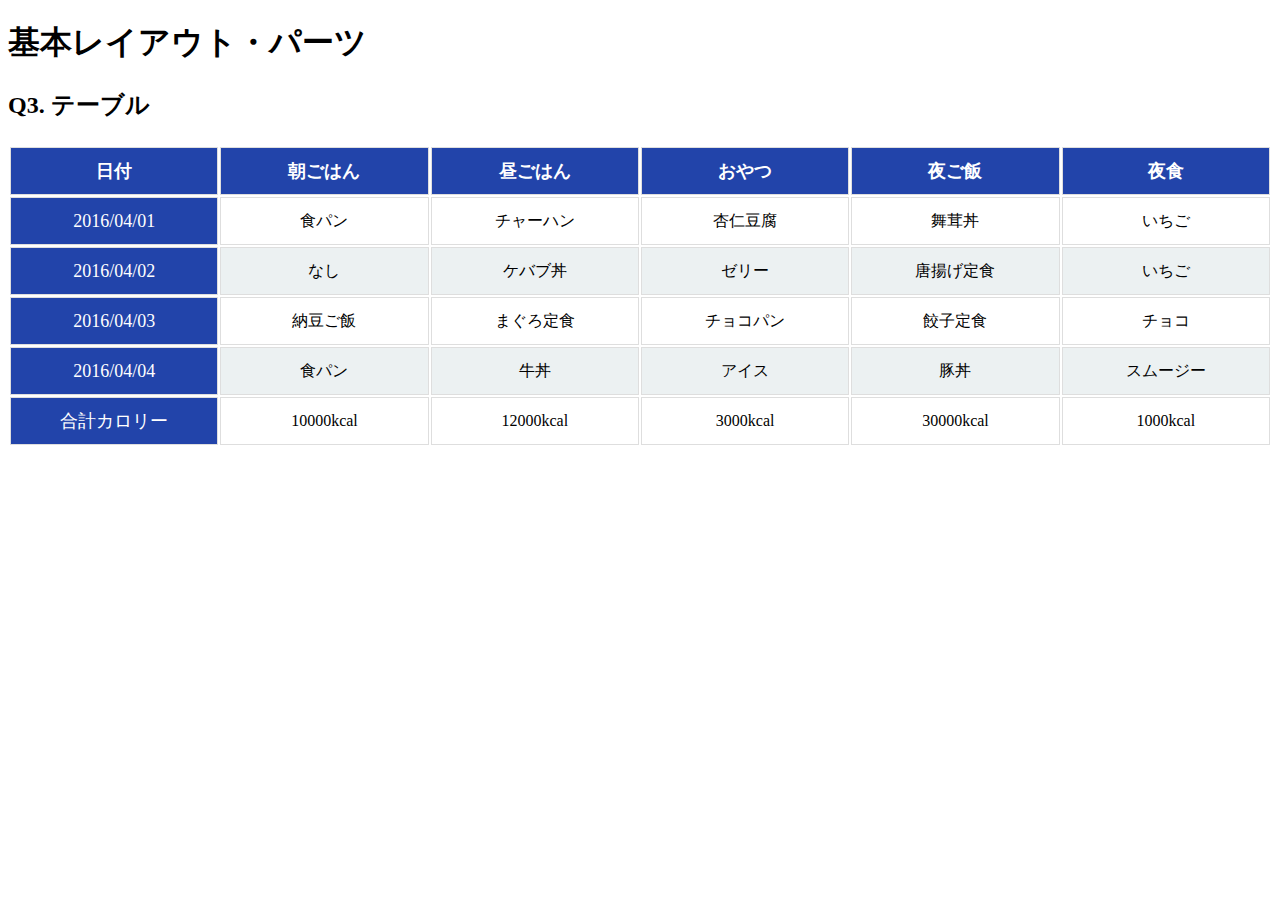
==== layout_parts/q3/index.html @ 7bbe3421 "1から６まで終了しました。" ====
<!DOCTYPE html>
<html>
  <head>
    <meta charset="utf-8">
    <meta http-equiv="X-UA-Compatible" content="IE=edge">
    <meta name="viewport" content="width=device-width, initial-scale=1.0, maximum-scale=1.0, user-scalable=no">
    <meta name="format-detection" content="telephone=no">
    <title>基本レイアウト・パーツ</title>
    <link rel="stylesheet" href="http://gizumo-inc.github.io/sample/front-lesson/layout_parts_new/assets/css/reset.css">
    <link rel="stylesheet" href="http://gizumo-inc.github.io/sample/front-lesson/layout_parts_new/assets/css/base.css">
    <link rel="stylesheet" href="css/style.css">
  </head>
  <body>
    <div class="wrapper">
      <h1 class="title">基本レイアウト・パーツ</h1>
      <h2 class="headline">
        <p class="headline__text">Q3. テーブル</p>
      </h2>
      <div class="box">
        <!-- 回答はクラスq3の要素の中に書いてね -->
        <!-- すでについてるクラスにはstyleを指定しない。styleをつける場合は自分で新たにクラスをつけること -->
        <div class="q3n">
          <table class="menu">
            <thead>
              <tr>
                <th>日付</th>
                <th>朝ごはん</th>
                <th>昼ごはん</th>
                <th>おやつ</th>
                <th>夜ご飯</th>
                <th>夜食</th>
              </tr>
            </thead>
            <tbody>
              <tr>
                <td>2016/04/01</td>
                <td>食パン</td>
                <td>チャーハン</td>
                <td>杏仁豆腐</td>
                <td>舞茸丼</td>
                <td>いちご</td>
              </tr>

              <tr>
                <td>2016/04/02</td>
                <td>なし</td>
                <td>ケバブ丼</td>
                <td>ゼリー</td>
                <td>唐揚げ定食</td>
                <td>いちご</td>
              </tr>

              <tr>
                <td>2016/04/03</td>
                <td>納豆ご飯</td>
                <td>まぐろ定食</td>
                <td>チョコパン</td>
                <td>餃子定食</td>
                <td>チョコ</td>
              </tr>

              <tr>			
                <td>2016/04/04</td>
                <td>食パン</td>
                <td>牛丼</td>
                <td>アイス</td>
                <td>豚丼</td>
                <td>スムージー</td>
              </tr>

              <tr>
                <td>合計カロリー</td>
                <td>10000kcal</td>
                <td>12000kcal</td>
                <td>3000kcal</td>
                <td>30000kcal</td>
                <td>1000kcal</td>
              </tr>

            </tbody>
          </table>
        </div>
        <!-- 回答はクラスq3の要素の中に書いてね -->
      </div>
    </div>
  </body>
</html>
---- layout_parts/q3/css/style.css ----
@charset "UTF-8";

/* 回答はここに書いてね */
.menu{
  width: 100%;
  table-layout: fixed;
  text-align:center;
}

/* データ部分のサイズを指定 */
.menu td{
  font-size:16px;
  line-height:22px;
  border:1px solid #dedede;
  padding:10px;
}
/* 日付の列・行を青くする、文字サイズ・幅を指定 */
.menu td:first-child,.menu thead tr{
  background:#2244aa;
  color:white;
  font-size:18px ;
  line-height:26px;
}
.menu th{
  border:1px solid #dedede;
  padding:10px;
}

.menu tr:nth-child(2n){
  background-color:#ecf1f2;
}
.menu tbody tr:last-child{
  border-top:2px #000 dashed;
}
/* th{
  
  }  */
/*
 日付	朝ごはん	昼ごはん	おやつ	夜ご飯	夜食
2016/04/01	食パン	チャーハン	杏仁豆腐	舞茸丼	いちご
2016/04/02	なし	ケバブ丼	ゼリー	唐揚げ定食	いちご
2016/04/03	納豆ご飯	まぐろ定食	チョコパン	餃子定食	チョコ
2016/04/04	食パン	牛丼	アイス	豚丼	スムージー
合計カロリー	10000kcal	12000kcal	3000kcal	30000kcal	1000kcal */
/* 回答はここに書いてね */
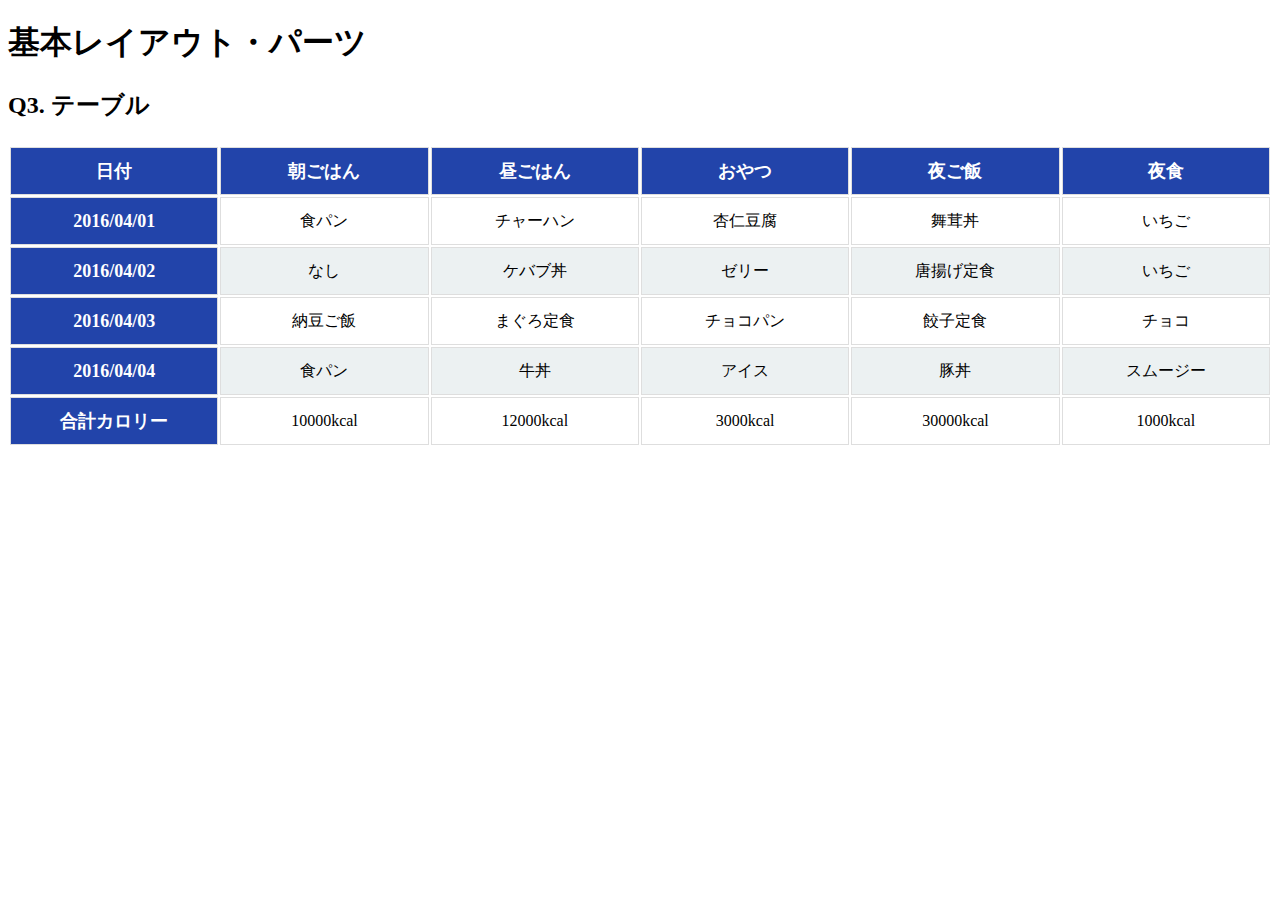
==== commit afc1e7c9: "1〜６修正しました。（1回目）" ====
--- a/layout_parts/q3/index.html
+++ b/layout_parts/q3/index.html
@@ -33,7 +33,7 @@
             </thead>
             <tbody>
               <tr>
-                <td>2016/04/01</td>
+                <th>2016/04/01</th>
                 <td>食パン</td>
                 <td>チャーハン</td>
                 <td>杏仁豆腐</td>
@@ -42,7 +42,7 @@
               </tr>
 
               <tr>
-                <td>2016/04/02</td>
+                <th>2016/04/02</th>
                 <td>なし</td>
                 <td>ケバブ丼</td>
                 <td>ゼリー</td>
@@ -51,7 +51,7 @@
               </tr>
 
               <tr>
-                <td>2016/04/03</td>
+                <th>2016/04/03</th>
                 <td>納豆ご飯</td>
                 <td>まぐろ定食</td>
                 <td>チョコパン</td>
@@ -60,7 +60,7 @@
               </tr>
 
               <tr>			
-                <td>2016/04/04</td>
+                <th>2016/04/04</th>
                 <td>食パン</td>
                 <td>牛丼</td>
                 <td>アイス</td>
@@ -69,7 +69,7 @@
               </tr>
 
               <tr>
-                <td>合計カロリー</td>
+                <th>合計カロリー</th>
                 <td>10000kcal</td>
                 <td>12000kcal</td>
                 <td>3000kcal</td>
--- a/layout_parts/q3/css/style.css
+++ b/layout_parts/q3/css/style.css
@@ -1,45 +1,40 @@
 @charset "UTF-8";
 
 /* 回答はここに書いてね */
-.menu{
+.menu {
   width: 100%;
   table-layout: fixed;
-  text-align:center;
+  text-align: center;
 }
 
 /* データ部分のサイズを指定 */
-.menu td{
-  font-size:16px;
-  line-height:22px;
-  border:1px solid #dedede;
-  padding:10px;
-}
-/* 日付の列・行を青くする、文字サイズ・幅を指定 */
-.menu td:first-child,.menu thead tr{
-  background:#2244aa;
-  color:white;
-  font-size:18px ;
-  line-height:26px;
-}
-.menu th{
-  border:1px solid #dedede;
-  padding:10px;
+.menu td {
+  font-size: 16px;
+  line-height: 22px;
+  border: 1px solid #dedede;
+  padding: 10px;
 }
 
-.menu tr:nth-child(2n){
-  background-color:#ecf1f2;
+/* 日付の列・行を青くする、文字サイズ・幅を指定 */
+.menu th {
+  background: #2244aa;
+  color: white;
+  font-size: 18px ;
+  line-height: 26px;
 }
-.menu tbody tr:last-child{
-  border-top:2px #000 dashed;
+
+.menu th {
+  border: 1px solid #dedede;
+  padding: 10px;
+  
 }
-/* th{
-  
-  }  */
-/*
- 日付	朝ごはん	昼ごはん	おやつ	夜ご飯	夜食
-2016/04/01	食パン	チャーハン	杏仁豆腐	舞茸丼	いちご
-2016/04/02	なし	ケバブ丼	ゼリー	唐揚げ定食	いちご
-2016/04/03	納豆ご飯	まぐろ定食	チョコパン	餃子定食	チョコ
-2016/04/04	食パン	牛丼	アイス	豚丼	スムージー
-合計カロリー	10000kcal	12000kcal	3000kcal	30000kcal	1000kcal */
+
+.menu tr:nth-child(2n) {
+  background-color: #ecf1f2;
+}
+
+.menu tbody tr:last-child {
+  border-top: 2px #000 dashed;
+}
+
 /* 回答はここに書いてね */
